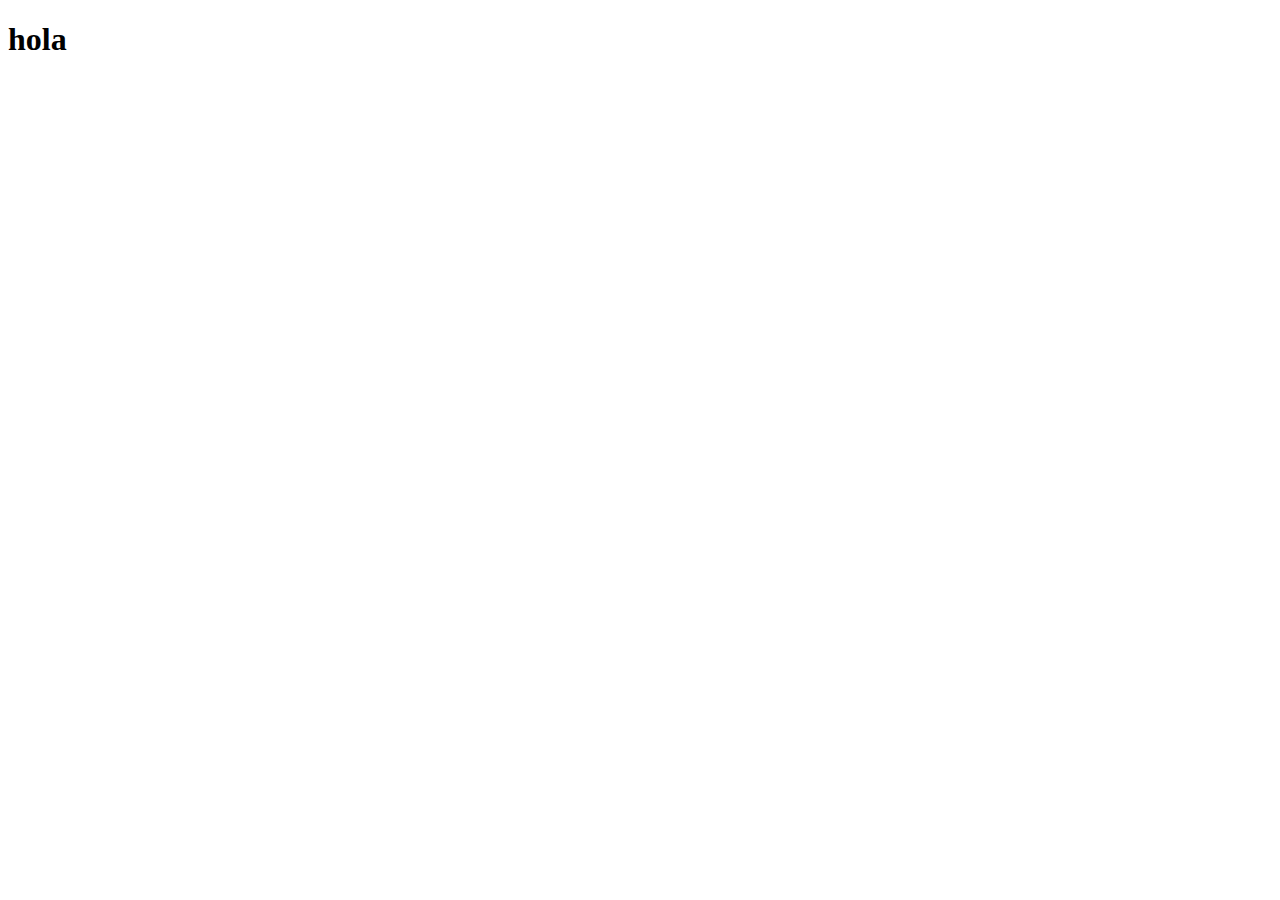
==== index.html @ 866965f8 "titulo prueba" ====
<!DOCTYPE html>
<html lang="es">

<head>
    <meta charset="UTF-8">
    <meta http-equiv="X-UA-Compatible" content="IE=edge">
    <meta name="viewport" content="width=device-width, initial-scale=1.0">
    <link rel="stylesheet" href="https://cdn.jsdelivr.net/npm/bootstrap@4.6.2/dist/css/bootstrap.min.css"
        integrity="sha384-xOolHFLEh07PJGoPkLv1IbcEPTNtaed2xpHsD9ESMhqIYd0nLMwNLD69Npy4HI+N" crossorigin="anonymous">
    <link rel="stylesheet" href="./css/estilos.css">
    <title>Preentrega</title>
</head>

<body>
    <h1>hola</h1>



    <script src="https://cdn.jsdelivr.net/npm/jquery@3.5.1/dist/jquery.slim.min.js"
        integrity="sha384-DfXdz2htPH0lsSSs5nCTpuj/zy4C+OGpamoFVy38MVBnE+IbbVYUew+OrCXaRkfj"
        crossorigin="anonymous"></script>
    <script src="https://cdn.jsdelivr.net/npm/popper.js@1.16.1/dist/umd/popper.min.js"
        integrity="sha384-9/reFTGAW83EW2RDu2S0VKaIzap3H66lZH81PoYlFhbGU+6BZp6G7niu735Sk7lN"
        crossorigin="anonymous"></script>
    <script src="https://cdn.jsdelivr.net/npm/bootstrap@4.6.2/dist/js/bootstrap.min.js"
        integrity="sha384-+sLIOodYLS7CIrQpBjl+C7nPvqq+FbNUBDunl/OZv93DB7Ln/533i8e/mZXLi/P+"
        crossorigin="anonymous"></script>
</body>

</html>
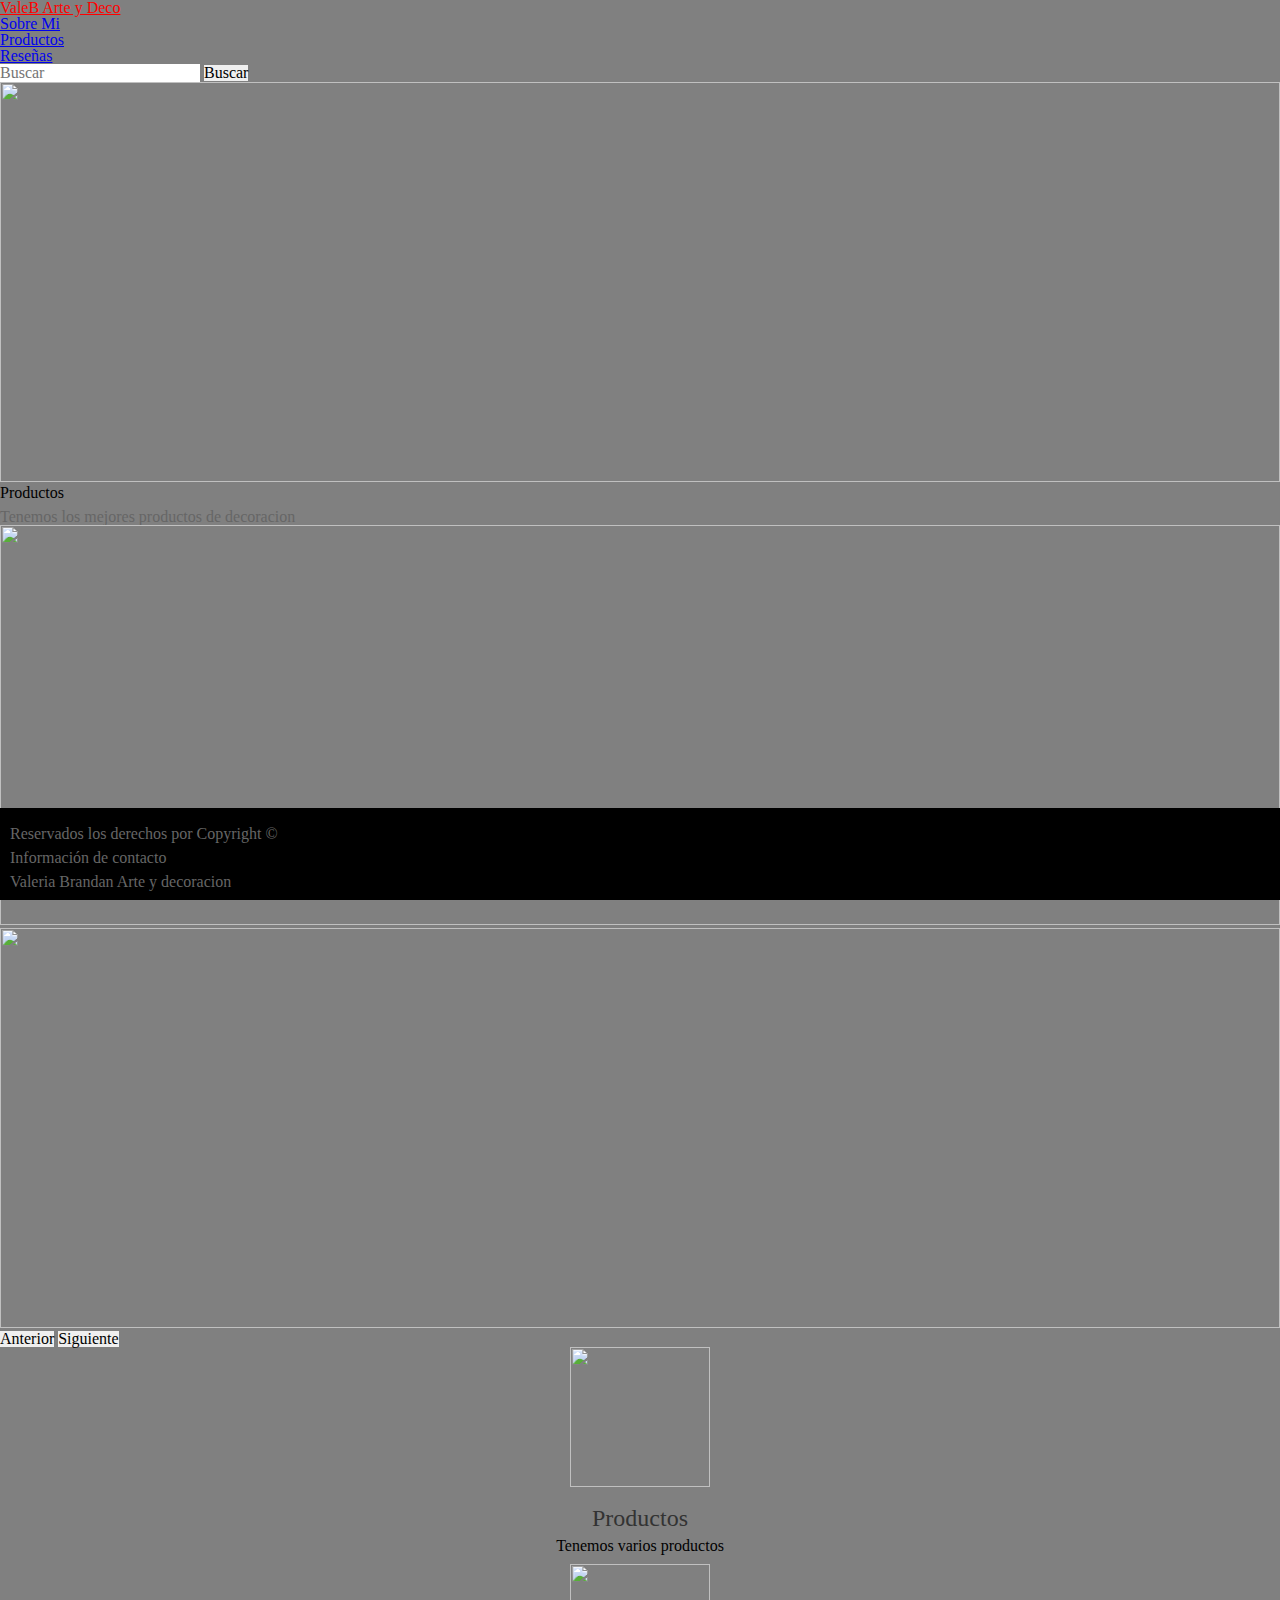
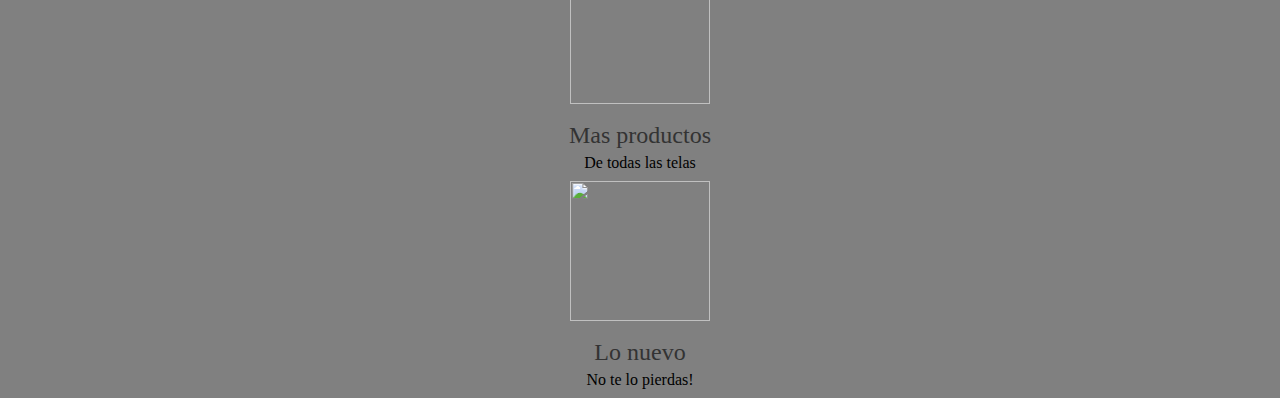
==== commit 386b7e82: "sass agregado" ====
--- a/index.html
+++ b/index.html
@@ -7,13 +7,132 @@
     <meta name="viewport" content="width=device-width, initial-scale=1.0">
     <link rel="stylesheet" href="https://cdn.jsdelivr.net/npm/bootstrap@4.6.2/dist/css/bootstrap.min.css"
         integrity="sha384-xOolHFLEh07PJGoPkLv1IbcEPTNtaed2xpHsD9ESMhqIYd0nLMwNLD69Npy4HI+N" crossorigin="anonymous">
-    <link rel="stylesheet" href="./css/estilos.css">
+    <link rel="stylesheet" href="./css/style.css">
     <title>Preentrega</title>
+
 </head>
+<header>
+    <nav class="navbar navbar-expand-lg navbar-light bg-light">
+        <a class="navbar-brand" href="index.html">ValeB Arte y Deco</a>
+        <button class="navbar-toggler" type="button" data-toggle="collapse" data-target="#navbarSupportedContent"
+            aria-controls="navbarSupportedContent" aria-expanded="false" aria-label="Toggle navigation">
+            <span class="navbar-toggler-icon"></span>
+        </button>
+
+        <div class="collapse navbar-collapse" id="navbarSupportedContent">
+            <ul class="navbar-nav mr-auto">
+
+                <li class="nav-item">
+                    <a class="nav-link" href="./pages/Sobremi.html">Sobre Mi</a>
+                </li>
+
+                <li class="nav-item">
+                    <a class="nav-link " href="./pages/productos.html">Productos</a>
+                </li>
+                <li class="nav-item">
+                    <a class="nav-link " href="./pages/Reseñas.html">Reseñas</a>
+                </li>
+            </ul>
+            <form class="form-inline my-2 my-lg-0">
+                <input class="form-control mr-sm-2" type="search" placeholder="Buscar" aria-label="Search">
+                <button class="btn btn-outline-success my-2 my-sm-0" type="submit">Buscar</button>
+            </form>
+        </div>
+    </nav>
+</header>
 
 <body>
-    <h1>hola</h1>
+    <main role="main">
+        <div id="myCarousel" class="carousel slide" data-ride="carousel">
+            <ol class="carousel-indicators">
+                <li data-target="#myCarousel" data-slide-to="0" class="active"></li>
+                <li data-target="#myCarousel" data-slide-to="1"></li>
+                <li data-target="#myCarousel" data-slide-to="2"></li>
+            </ol>
+            <div class="carousel-inner">
+                <div class="carousel-item active">
+                    <img class="bd-placeholder-img" width="100%" height="400px" src="./img/Imagen 1.jpg"
+                        preserveAspectRatio="xMidYMid slice" focusable="false">
+                    <title> </title>
+                    <rect width="100%" height="100%" fill="#777" /><text x="50%" y="50%" fill="#777" dy=".3em">
+                    </text>
+                    </img>
 
+                    <div class="container">
+                        <div class="carousel-caption text-left">
+                            <h1>Productos</h1>
+                            <p>Tenemos los mejores productos de decoracion </p>
+
+                        </div>
+                    </div>
+                </div>
+                <div class="carousel-item">
+                    <img class="bd-placeholder-img" width="100%" height="400px" src="./img/Imagen 2.jpg"
+                        preserveAspectRatio="xMidYMid slice" focusable="false">
+                    <title> </title>
+                    <rect width="100%" height="100%" fill="#777" /><text x="50%" y="50%" fill="#777" dy=".3em">
+                    </text>
+                    </img>
+
+
+                </div>
+                <div class="carousel-item">
+                    <img class="bd-placeholder-img" width="100%" height="400px" src="./img/imagen 3.jpg"
+                        preserveAspectRatio="xMidYMid slice" focusable="false">
+                    <title> </title>
+                    <rect width="100%" height="100%" fill="#777" /><text x="50%" y="50%" fill="#777" dy=".3em">
+                    </text>
+                    </img>
+
+                </div>
+            </div>
+            <button class="carousel-control-prev" type="button" data-target="#myCarousel" data-slide="prev">
+                <span class="carousel-control-prev-icon" aria-hidden="true"></span>
+                <span class="sr-only">Anterior</span>
+            </button>
+            <button class="carousel-control-next" type="button" data-target="#myCarousel" data-slide="next">
+                <span class="carousel-control-next-icon" aria-hidden="true"></span>
+                <span class="sr-only">Siguiente</span>
+            </button>
+        </div>
+
+
+
+
+        <div class="container marketing">
+
+
+            <div class="row">
+                <div class="col-lg-4">
+                    <img class="bd-placeholder-img rounded-circle" width="140" height="140" src="img/Imagen 1.jpg">
+                    </img>
+
+                    <h2>Productos</h2>
+                    <p class="texto2">Tenemos varios productos </p>
+
+                </div>
+                <div class="col-lg-4">
+                    <img class="bd-placeholder-img rounded-circle" width="140" height="140" src="./img/Imagen 2.jpg">
+                    </img>
+
+                    <h2>Mas productos</h2>
+                    <p class="texto2">De todas las telas</p>
+
+
+                </div>
+                <div class="col-lg-4">
+                    <img class="bd-placeholder-img rounded-circle" width="140" height="140" src="./img/imagen 3.jpg">
+                    </img>
+                    <h2>Lo nuevo</h2>
+                    <p class="texto2">No te lo pierdas!</p>
+
+
+
+                </div>
+            </div>
+        </div>
+
+    </main>
 
 
     <script src="https://cdn.jsdelivr.net/npm/jquery@3.5.1/dist/jquery.slim.min.js"
@@ -27,4 +146,17 @@
         crossorigin="anonymous"></script>
 </body>
 
+<footer class="footer">
+    <div class="container">
+        <div class="row">
+            <div class="col-12">
+                <p>Reservados los derechos por Copyright ©
+                </p>
+                <p>Información de contacto  </p>
+                <p>Valeria Brandan Arte y decoracion</p>
+            </div>
+        </div>
+    </div>
+</footer>
+
 </html>--- a/css/style.css
+++ b/css/style.css
@@ -0,0 +1,221 @@
+* {
+    margin: 0;
+    padding: 0;
+    border: 0;
+    font-size: 100%;
+    font: inherit;
+    vertical-align: baseline;
+}
+
+article,
+aside,
+details,
+figcaption,
+figure,
+footer,
+header,
+hgroup,
+menu,
+nav,
+section {
+    display: block;
+}
+
+body {
+    line-height: 1;
+}
+
+ol,
+ul {
+    list-style: none;
+}
+
+blockquote,
+q {
+    quotes: none;
+}
+
+blockquote:before,
+blockquote:after,
+q:before,
+q:after {
+    content: "";
+    content: none;
+}
+
+table {
+    border-collapse: collapse;
+    border-spacing: 0;
+}
+
+.imgcarousel {
+    height: 400px;
+}
+
+footer {
+    position: fixed;
+    left: 0;
+    bottom: 0;
+    width: 100%;
+    background-color: #333;
+    color: #fff;
+    padding: 10px;
+}
+
+body {
+    background-color: gray;
+}
+
+h2 {
+    color: black;
+}
+
+.footer {
+    background-color: black;
+}
+
+.navbar-brand {
+    color: red;
+}
+
+/* SOBRE MI  */
+.titulo2 {
+    text-align: center;
+    font-size: 40px;
+    font-family: "Franklin Gothic Medium", "Arial Narrow", Arial, sans-serif;
+    font-style: oblique;
+    color: red;
+    margin-top: 30px;
+}
+
+.textosobremi {
+    margin-top: 50px;
+    font-size: 20px;
+    font-family: "Gill Sans", "Gill Sans MT", "Calibri", "Trebuchet MS", sans-serif;
+    color: black;
+}
+
+.containerdos {
+    margin-top: 20px;
+}
+
+.tituloimagen {
+    font-size: 25px;
+    color: pink;
+    margin-bottom: 15px;
+}
+
+.texto2 {
+    margin-bottom: 10px;
+    color: black;
+}
+
+.texto3 {
+    margin-bottom: 10px;
+    color: black;
+}
+
+/* CSS resenas */
+.resenas2 {
+    max-width: 1200px;
+    margin: 20px auto;
+    padding: 20px;
+    background-color: #fff;
+    box-shadow: 0 0 10px rgba(0, 0, 0, 0.2);
+    border: 1px solid #ccc;
+    display: flex;
+    flex-wrap: wrap;
+    justify-content: space-between;
+}
+
+article {
+    flex-basis: calc(33.33% - 20px);
+    margin-bottom: 20px;
+    border-bottom: 1px solid #ccc;
+    padding-bottom: 20px;
+}
+
+h2 {
+    margin-top: 0;
+}
+
+/* Estilos responsivos */
+@media screen and (max-width: 600px) {
+    nav li {
+        display: block;
+        margin-bottom: 10px;
+    }
+}
+
+/* CSS de productos */
+.imagen {
+    position: relative;
+    overflow: hidden;
+    height: 140px;
+}
+
+.imagen img {
+    width: 100%;
+    height: auto;
+    transition: transform 0.5s;
+}
+
+.imagen:hover img {
+    transform: scale(1.1);
+}
+
+.col-lg-4 {
+    text-align: center;
+}
+
+h2 {
+    margin-top: 1rem;
+    font-size: 1.5rem;
+    font-weight: 500;
+    color: #333;
+}
+
+p {
+    margin-top: 0.5rem;
+    font-size: 1rem;
+    font-weight: 400;
+    color: #666;
+}
+
+/* Estilos generales */
+.mainproducto {
+    max-width: 1200px;
+    margin: 20px auto;
+    padding: 20px;
+    background-color: #fff;
+    box-shadow: 0 0 10px rgba(0, 0, 0, 0.2);
+    border: 1px solid #ccc;
+    display: flex;
+    flex-wrap: wrap;
+    justify-content: space-between;
+}
+
+.producto {
+    flex-basis: calc(33.33% - 20px);
+    margin-bottom: 20px;
+    border-bottom: 1px solid #ccc;
+    padding-bottom: 20px;
+    position: relative;
+    overflow: hidden;
+}
+
+.producto:hover .imagen {
+    transform: scale(1.1);
+}
+
+.producto:hover .overlay {
+    opacity: 1;
+}
+
+.imagen {
+    position: relative;
+    overflow: hidden;
+    height: auto;
+}
+
+/*# sourceMappingURL=style.css.map */